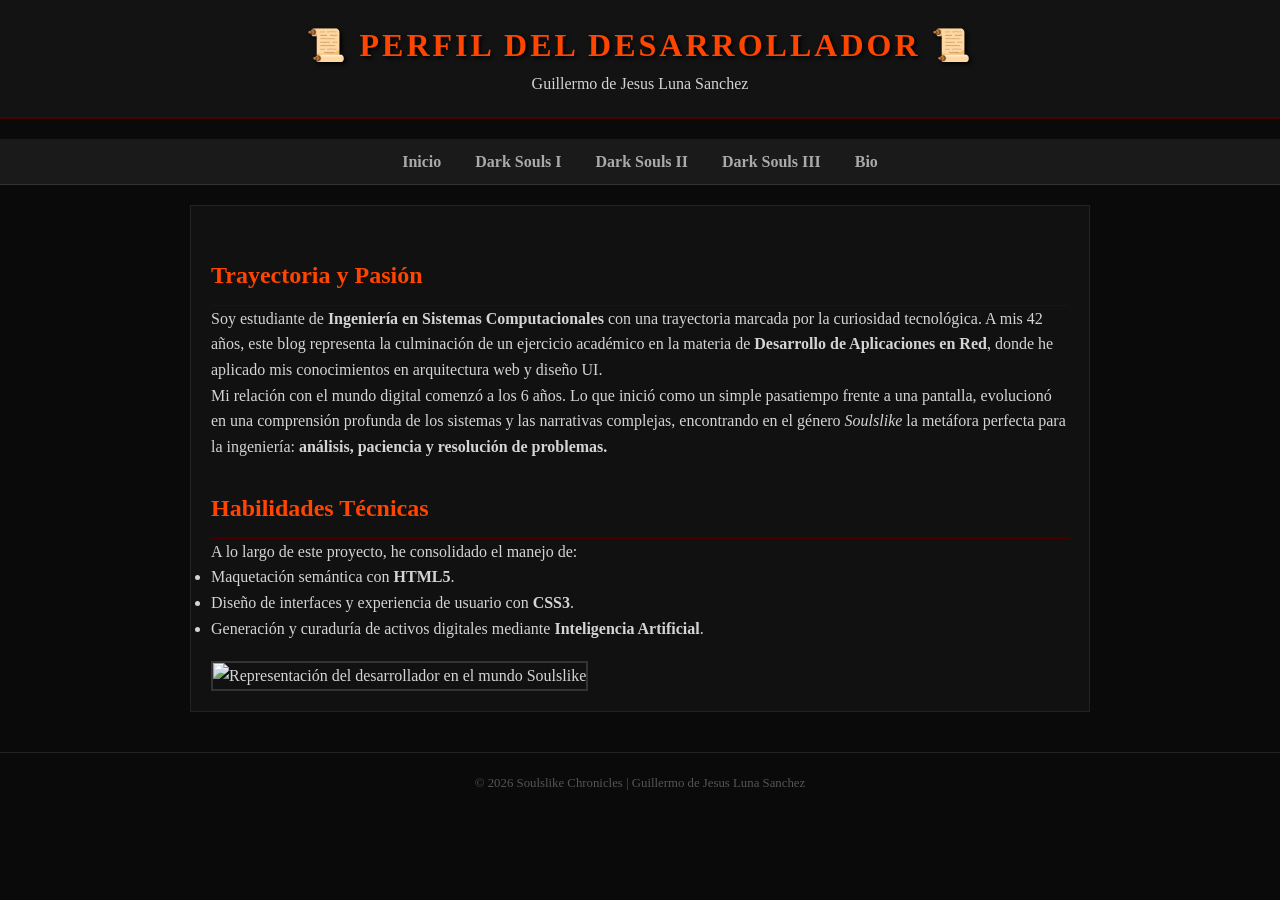
==== bio.html @ 8bf98c5f "Add files via upload" ====
<!DOCTYPE html>
<html lang="es">
<head>
    <meta charset="UTF-8">
    <title>Biografía - Guillermo de Jesus Luna Sanchez</title>
    <link rel="stylesheet" href="style.css">
</head>
<body class="home"> <!-- Usamos 'home' para que herede el estilo oscuro del blog -->

<header>
    <h1>📜 Perfil del Desarrollador 📜</h1>
    <p>Guillermo de Jesus Luna Sanchez</p>
</header>

<nav>
    <a href="index.html">Inicio</a>
    <a href="post1.html">Dark Souls I</a>
    <a href="post2.html">Dark Souls II</a>
    <a href="post3.html">Dark Souls III</a>
    <a href="bio.html">Bio</a>
</nav>

<main>
    <h2>Trayectoria y Pasión</h2>
    
    <p>
        Soy estudiante de <strong>Ingeniería en Sistemas Computacionales</strong> con una trayectoria marcada por la curiosidad tecnológica. 
        A mis 42 años, este blog representa la culminación de un ejercicio académico en la materia de 
        <strong>Desarrollo de Aplicaciones en Red</strong>, donde he aplicado mis conocimientos en arquitectura web y diseño UI.
    </p>

    <p>
        Mi relación con el mundo digital comenzó a los 6 años. Lo que inició como un simple pasatiempo frente a una pantalla, 
        evolucionó en una comprensión profunda de los sistemas y las narrativas complejas, encontrando en el género 
        <em>Soulslike</em> la metáfora perfecta para la ingeniería: <strong>análisis, paciencia y resolución de problemas.</strong>
    </p>

    <h2>Habilidades Técnicas</h2>
    <p>
        A lo largo de este proyecto, he consolidado el manejo de:
        <ul>
            <li>Maquetación semántica con <strong>HTML5</strong>.</li>
            <li>Diseño de interfaces y experiencia de usuario con <strong>CSS3</strong>.</li>
            <li>Generación y curaduría de activos digitales mediante <strong>Inteligencia Artificial</strong>.</li>
        </ul>
    </p>

    <!-- Aquí puedes poner una de las imágenes de guerreros que generamos como representación -->
    <img src="battlle2.png" alt="Representación del desarrollador en el mundo Soulslike">

</main>

<footer>
    <p>© 2026 Soulslike Chronicles | Guillermo de Jesus Luna Sanchez</p>
</footer>

</body>
</html>
---- style.css ----
/* Estilos Generales Soulslike */
* {
    margin: 0;
    padding: 0;
    box-sizing: border-box;
    font-family: 'Garamond', 'Georgia', serif;
}

body {
    background-color: #0a0a0a;
    color: #d4d4d4;
    line-height: 1.6;
}

/* Fondo específico para el Login */
.login-bg {
    background: linear-gradient(rgba(0, 0, 0, 0.8), rgba(0, 0, 0, 0.8)), 
                url('https://cdn.abacus.ai/images/1bb49512-79a3-4445-b142-bd8be77e65fb.png');
    background-size: cover;
    background-position: center;
    height: 100vh;
    display: flex;
    flex-direction: column;
    justify-content: center;
    align-items: center;
}

header {
    text-align: center;
    padding: 20px;
    background: rgba(20, 20, 20, 0.9);
    border-bottom: 2px solid #4a0000;
    width: 100%;
    margin-bottom: 20px;
}

h1 {
    color: #ff4500;
    text-transform: uppercase;
    letter-spacing: 3px;
    text-shadow: 2px 2px 4px #000;
}

nav {
    background: #1a1a1a;
    padding: 10px;
    text-align: center;
    border-bottom: 1px solid #333;
}

nav a {
    color: #aaa;
    text-decoration: none;
    margin: 0 15px;
    font-weight: bold;
    transition: 0.3s;
}

nav a:hover {
    color: #ff4500;
    text-shadow: 0 0 5px #ff4500;
}

/* Contenedor del Login */
.login {
    background: rgba(15, 15, 15, 0.95);
    padding: 40px;
    border-radius: 8px;
    border: 1px solid #4a0000;
    box-shadow: 0 0 20px rgba(139, 0, 0, 0.3);
    width: 350px;
}

form label {
    display: block;
    margin-bottom: 8px;
    color: #888;
    font-size: 0.9em;
    text-transform: uppercase;
}

form input {
    width: 100%;
    padding: 12px;
    margin-bottom: 20px;
    background: #222;
    border: 1px solid #444;
    color: #fff;
    border-radius: 4px;
}

form input:focus {
    border-color: #ff4500;
    outline: none;
}

button {
    width: 100%;
    padding: 12px;
    background: #4a0000;
    color: white;
    border: none;
    border-radius: 4px;
    cursor: pointer;
    font-weight: bold;
    text-transform: uppercase;
    transition: 0.3s;
}

button:hover {
    background: #8b0000;
    box-shadow: 0 0 10px #ff4500;
}

/* Estilos para el Main del Index */
main {
    max-width: 900px;
    margin: 20px auto;
    padding: 20px;
    background: #111;
    border: 1px solid #222;
}

main h2 {
    color: #ff4500;
    border-bottom: 1px solid #4a0000;
    padding-bottom: 10px;
    margin-top: 30px;
}

main img {
    width: 100%;
    height: auto;
    border: 2px solid #333;
    margin-top: 20px;
    filter: grayscale(30%);
}

footer {
    text-align: center;
    padding: 20px;
    font-size: 0.8em;
    color: #555;
    border-top: 1px solid #222;
    margin-top: 40px;
}
/* Tabla de Datos del Desarrollador */
#developer table {
    width: 100%;
    border-collapse: collapse;
    margin-top: 20px;
}

#developer th {
    background-color: #4a0000;
    color: #ff4500;
    padding: 10px 15px;
    text-align: left;
    text-transform: uppercase;
    letter-spacing: 1px;
    font-size: 0.85em;
}

#developer td {
    padding: 10px 15px;
    border-bottom: 1px solid #222;
    color: #ccc;
    font-size: 0.95em;
}

#developer tr:hover td {
    background-color: #1a1a1a;
    color: #ff4500;
    transition: 0.3s;
}
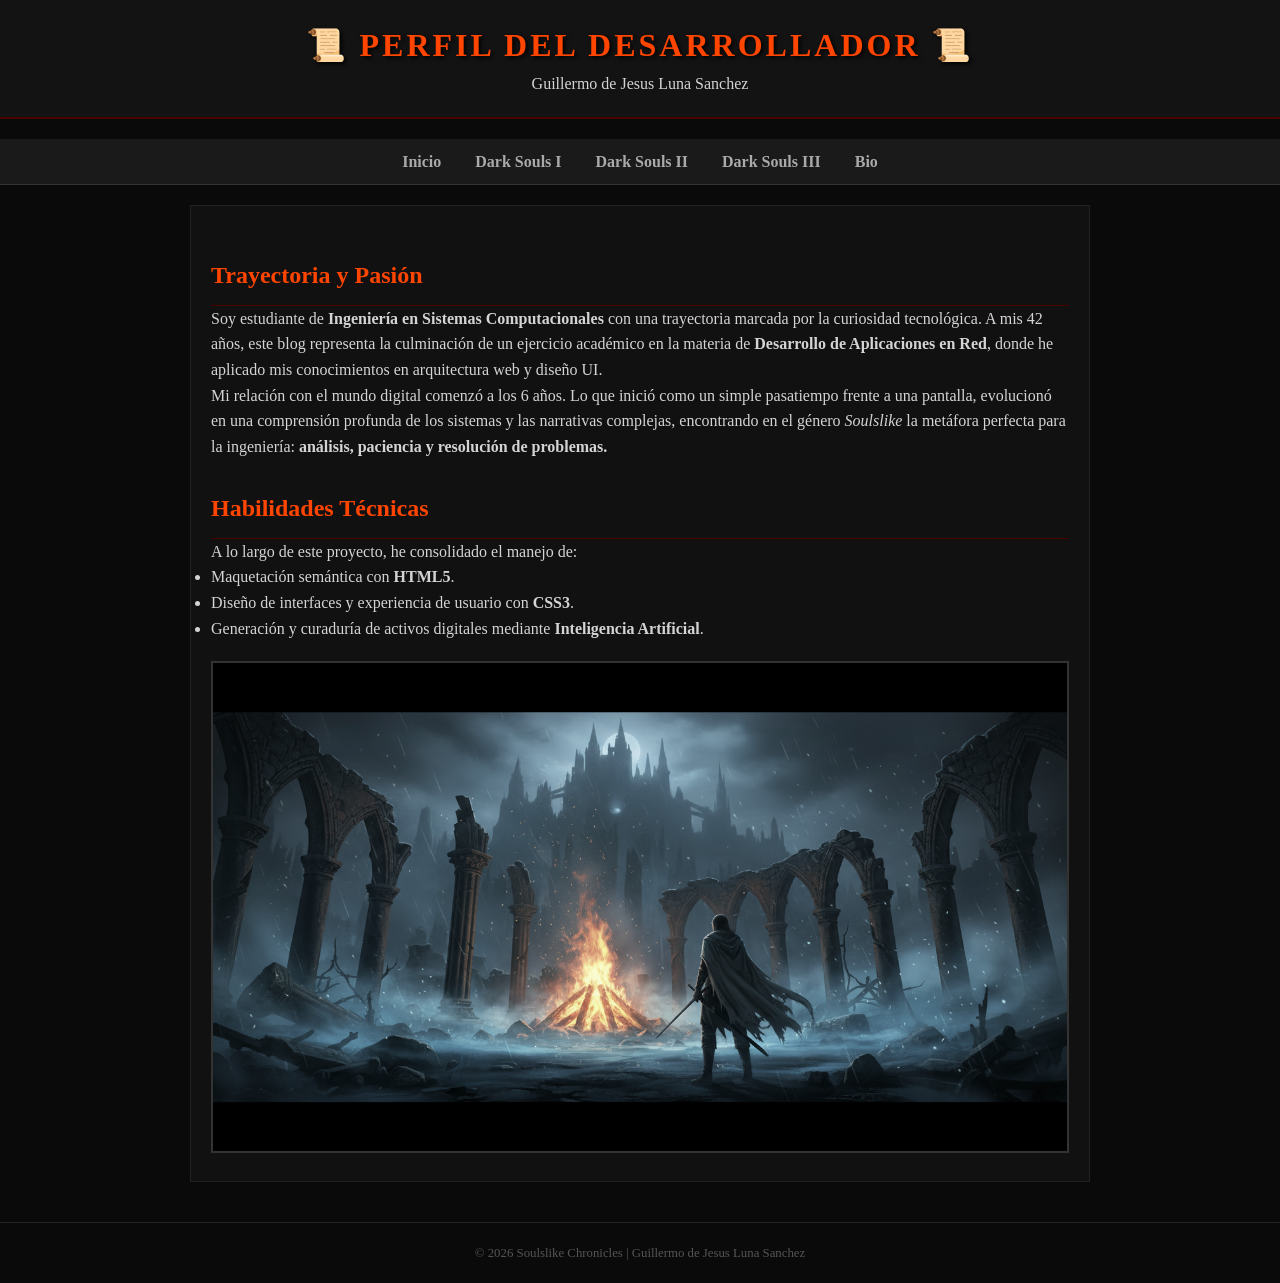
==== commit 88144919: "Update bio.html" ====
--- a/bio.html
+++ b/bio.html
@@ -46,7 +46,7 @@
     </p>
 
     <!-- Aquí puedes poner una de las imágenes de guerreros que generamos como representación -->
-    <img src="battlle2.png" alt="Representación del desarrollador en el mundo Soulslike">
+    <img src="bg.png" alt="battle2.png">
 
 </main>
 
@@ -55,4 +55,5 @@
 </footer>
 
 </body>
-</html>+
+</html>
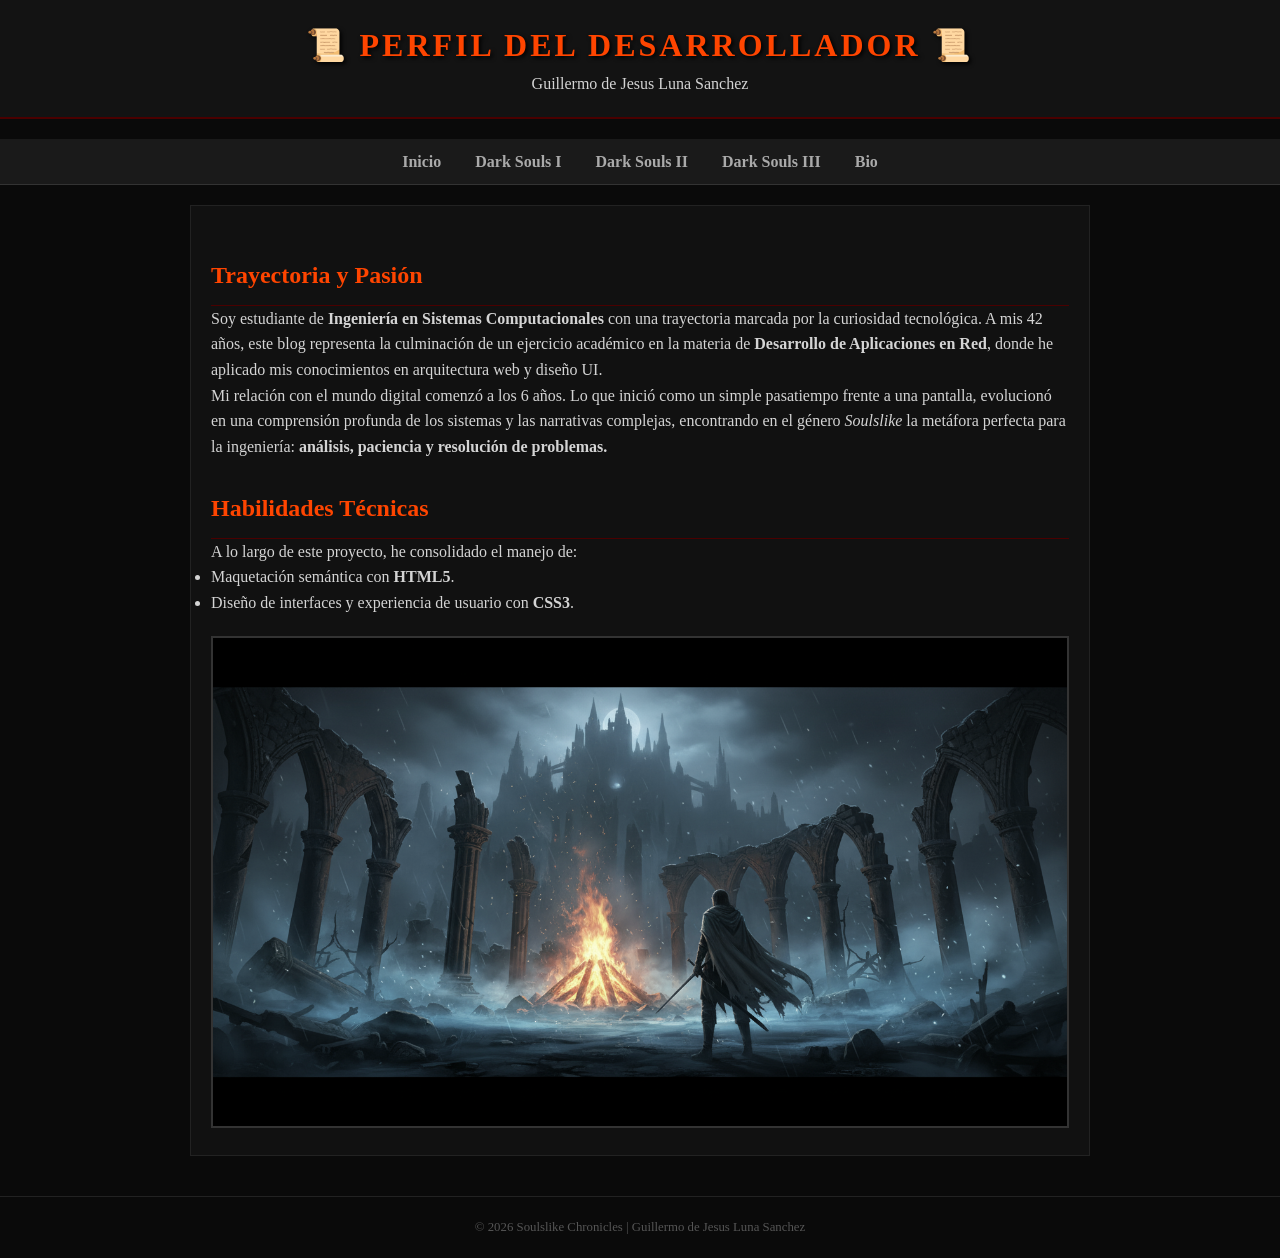
==== commit 79820bf5: "Update bio.html" ====
--- a/bio.html
+++ b/bio.html
@@ -41,8 +41,7 @@
         <ul>
             <li>Maquetación semántica con <strong>HTML5</strong>.</li>
             <li>Diseño de interfaces y experiencia de usuario con <strong>CSS3</strong>.</li>
-            <li>Generación y curaduría de activos digitales mediante <strong>Inteligencia Artificial</strong>.</li>
-        </ul>
+                </ul>
     </p>
 
     <!-- Aquí puedes poner una de las imágenes de guerreros que generamos como representación -->
@@ -57,3 +56,4 @@
 </body>
 
 </html>
+
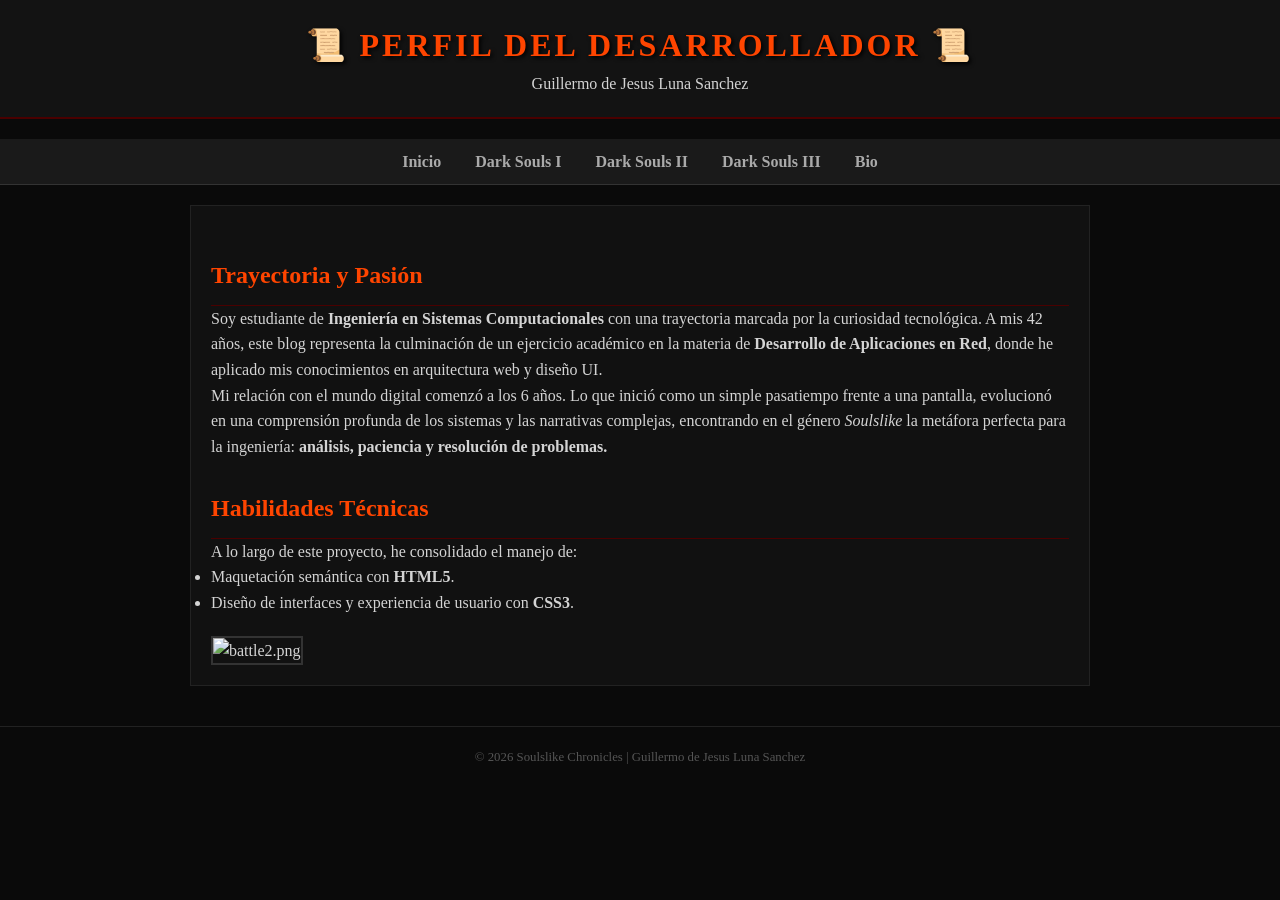
==== commit 63e9aa38: "Update bio.html" ====
--- a/bio.html
+++ b/bio.html
@@ -41,11 +41,12 @@
         <ul>
             <li>Maquetación semántica con <strong>HTML5</strong>.</li>
             <li>Diseño de interfaces y experiencia de usuario con <strong>CSS3</strong>.</li>
-                </ul>
+            
+        </ul>
     </p>
 
     <!-- Aquí puedes poner una de las imágenes de guerreros que generamos como representación -->
-    <img src="bg.png" alt="battle2.png">
+    <img src="battlle2.png" alt="battle2.png">
 
 </main>
 
@@ -54,6 +55,4 @@
 </footer>
 
 </body>
-
 </html>
-
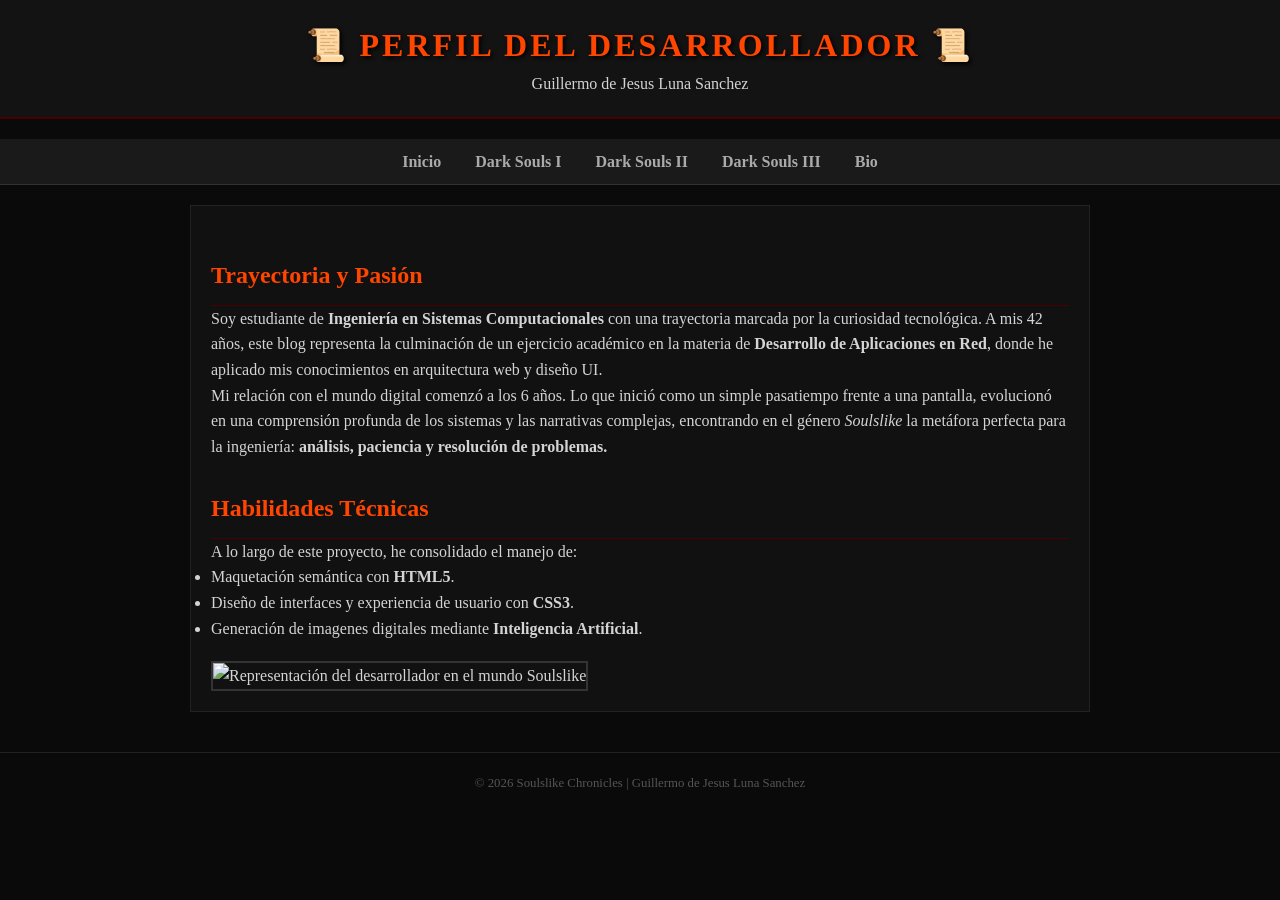
==== commit efb14a5a: "Update bio.html" ====
--- a/bio.html
+++ b/bio.html
@@ -41,12 +41,12 @@
         <ul>
             <li>Maquetación semántica con <strong>HTML5</strong>.</li>
             <li>Diseño de interfaces y experiencia de usuario con <strong>CSS3</strong>.</li>
-            
+            <li>Generación de imagenes digitales mediante <strong>Inteligencia Artificial</strong>.</li>
         </ul>
     </p>
 
     <!-- Aquí puedes poner una de las imágenes de guerreros que generamos como representación -->
-    <img src="battlle2.png" alt="battle2.png">
+    <img src="generated_image_1771795294_0.png" alt="Representación del desarrollador en el mundo Soulslike">
 
 </main>
 
@@ -56,3 +56,4 @@
 
 </body>
 </html>
+
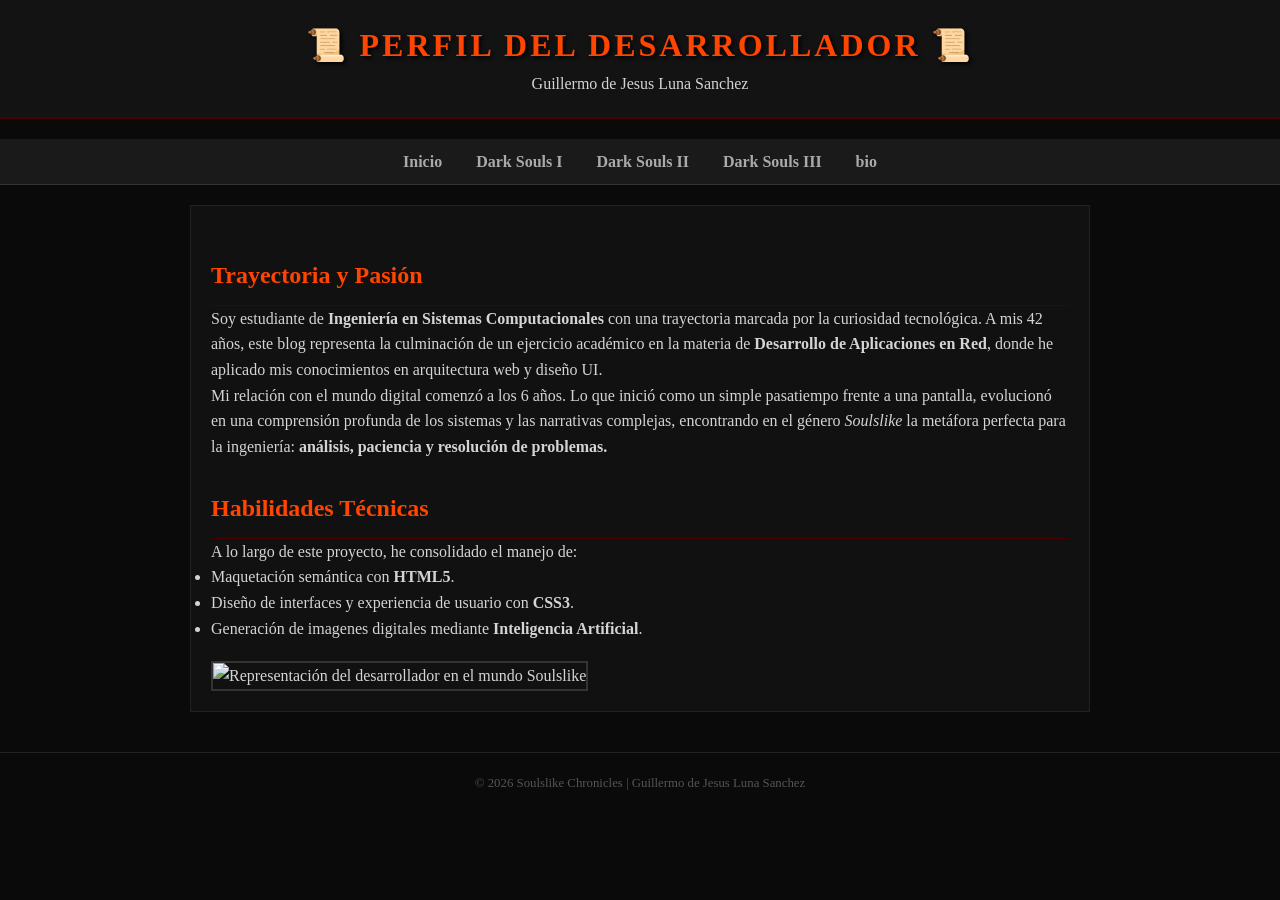
==== commit f57856b5: "Update bio.html" ====
--- a/bio.html
+++ b/bio.html
@@ -17,7 +17,7 @@
     <a href="post1.html">Dark Souls I</a>
     <a href="post2.html">Dark Souls II</a>
     <a href="post3.html">Dark Souls III</a>
-    <a href="bio.html">Bio</a>
+    <a href="bio.html">bio</a>
 </nav>
 
 <main>
@@ -57,3 +57,4 @@
 </body>
 </html>
 
+
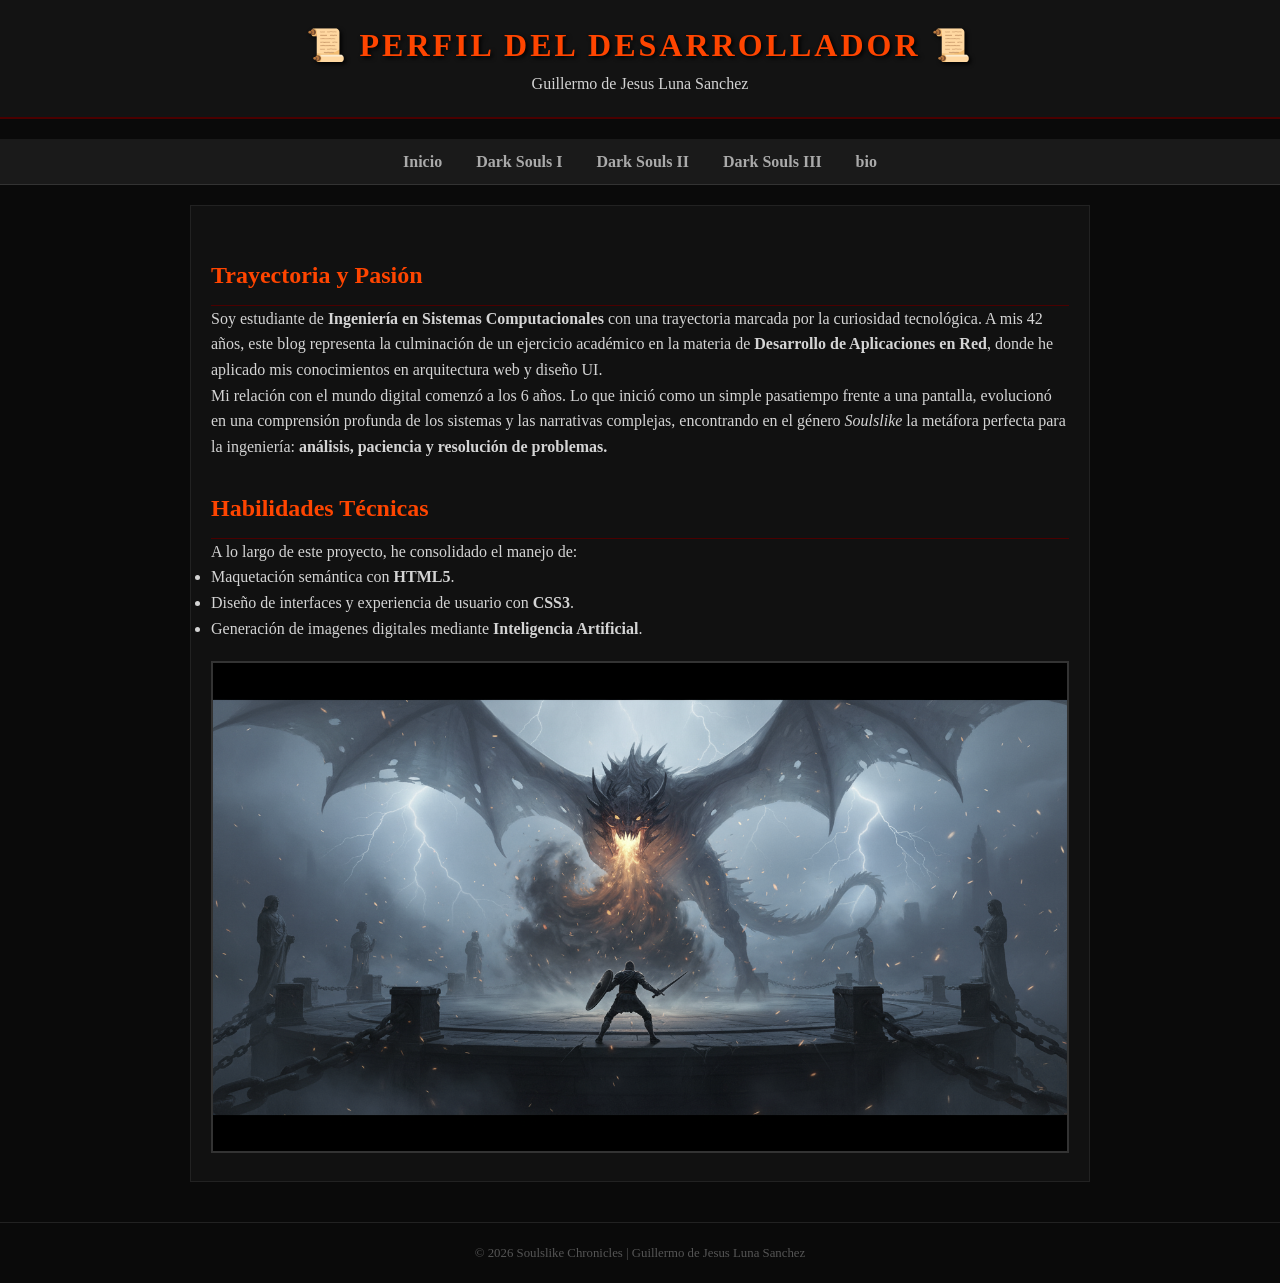
==== commit 9aae4639: "Update bio.html" ====
--- a/bio.html
+++ b/bio.html
@@ -46,7 +46,7 @@
     </p>
 
     <!-- Aquí puedes poner una de las imágenes de guerreros que generamos como representación -->
-    <img src="generated_image_1771795294_0.png" alt="Representación del desarrollador en el mundo Soulslike">
+    <img src="battle2.png" alt="Representación del desarrollador en el mundo Soulslike">
 
 </main>
 
@@ -58,3 +58,4 @@
 </html>
 
 
+
